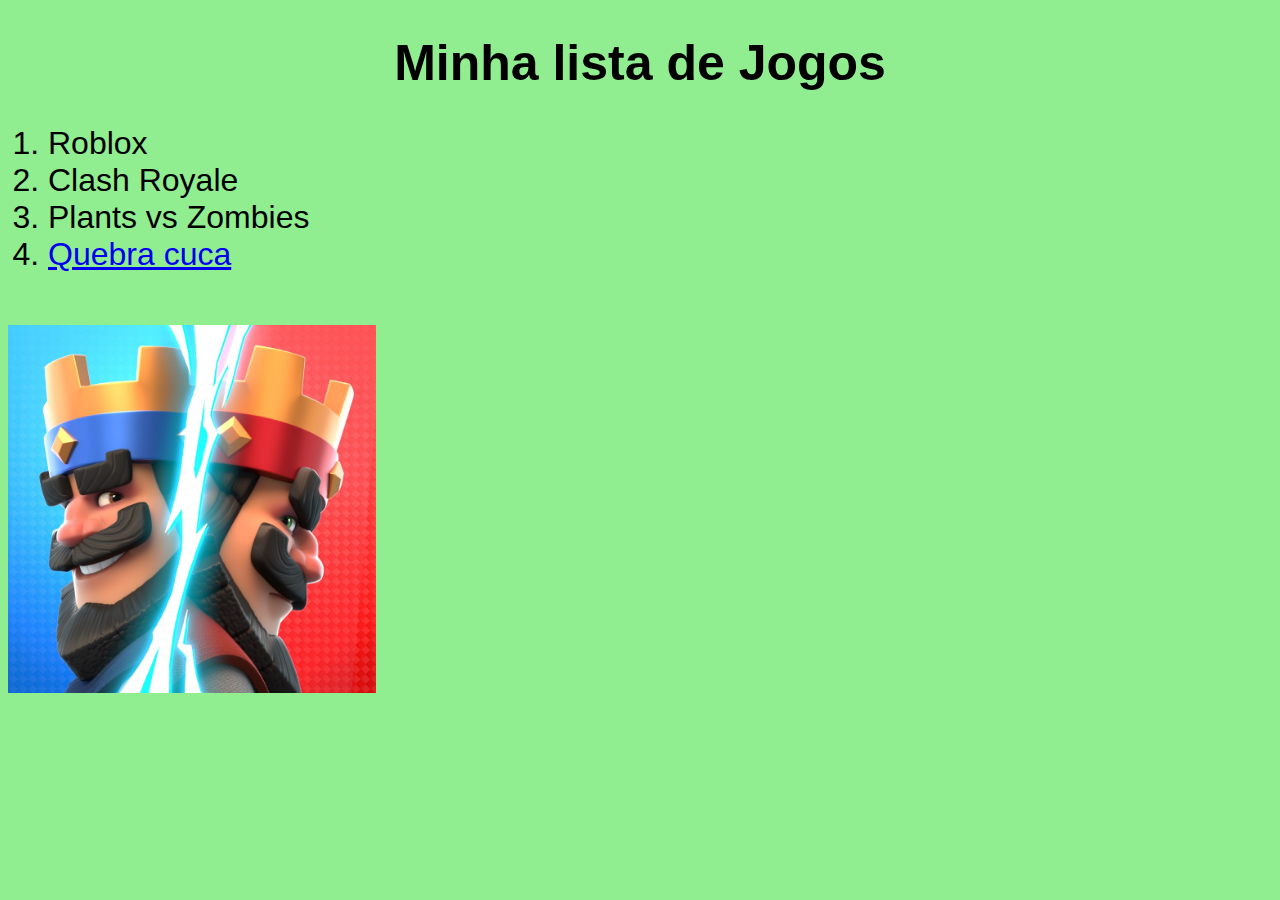
==== Mat.html @ 5667c31b "Initial commit" ====
<!DOCTYPE html>
<html lang="en">

<head>
    <meta charset="UTF-8">
    <meta http-equiv="X-UA-Compatible" content="IE=edge">
    <meta name="viewport" content="width=device-width, initial-scale=1.0">
    <title>Mateus Homepage</title>

    <link rel="stylesheet" href="style.css">
</head>

<body>
    <h1>Minha lista de Jogos</h1>
   
    <ol>
        <li>Roblox</li>
        <li>Clash Royale</li>
        <li>Plants vs Zombies</li>
        <li><a href="./QuebraCuca.html" target="blanket">Quebra cuca</a></li>
    </ol>
    <br>
    <br>

    <a href="https://clashroyale.com/" target = "_blanket">
        <img src="clash royale.jpg" alt="">
    </a>
</body>

</html>
---- style.css ----
* {
   font-family: Arial, Helvetica, sans-serif;
}
body {
    background-color: lightgreen;
}
h1 {
    font-size: 50px;
    text-align: center;
}
li {
    font-size: xx-large;
}
li:hover {
    background-color: lightsalmon;
}
img {
    width: 23rem;
}
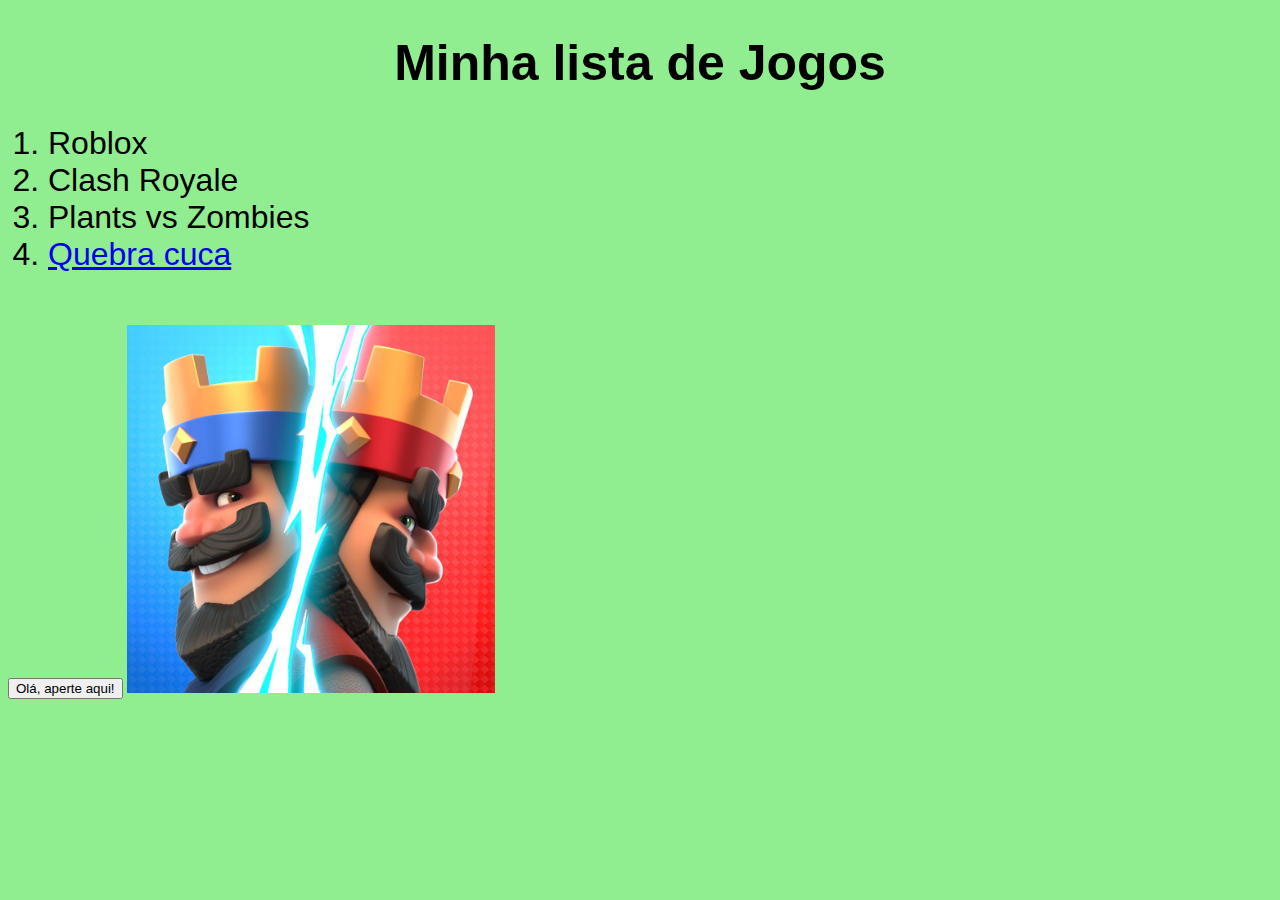
==== commit ee0dc6e2: "mudei" ====
--- a/Mat.html
+++ b/Mat.html
@@ -15,16 +15,19 @@
    
     <ol>
         <li>Roblox</li>
-        <li>Clash Royale</li>
+        <li id="texto">Clash Royale</li>
         <li>Plants vs Zombies</li>
-        <li><a href="./QuebraCuca.html" target="blanket">Quebra cuca</a></li>
+        <li><a href="./index.html" target="blanket">Quebra cuca</a></li>
     </ol>
     <br>
     <br>
+    
+    <input type="button" value="Olá, aperte aqui!" onclick="clique()">
 
     <a href="https://clashroyale.com/" target = "_blanket">
         <img src="clash royale.jpg" alt="">
     </a>
 </body>
-
-</html>+<script src="./mat.js">
+</script>
+</html>
